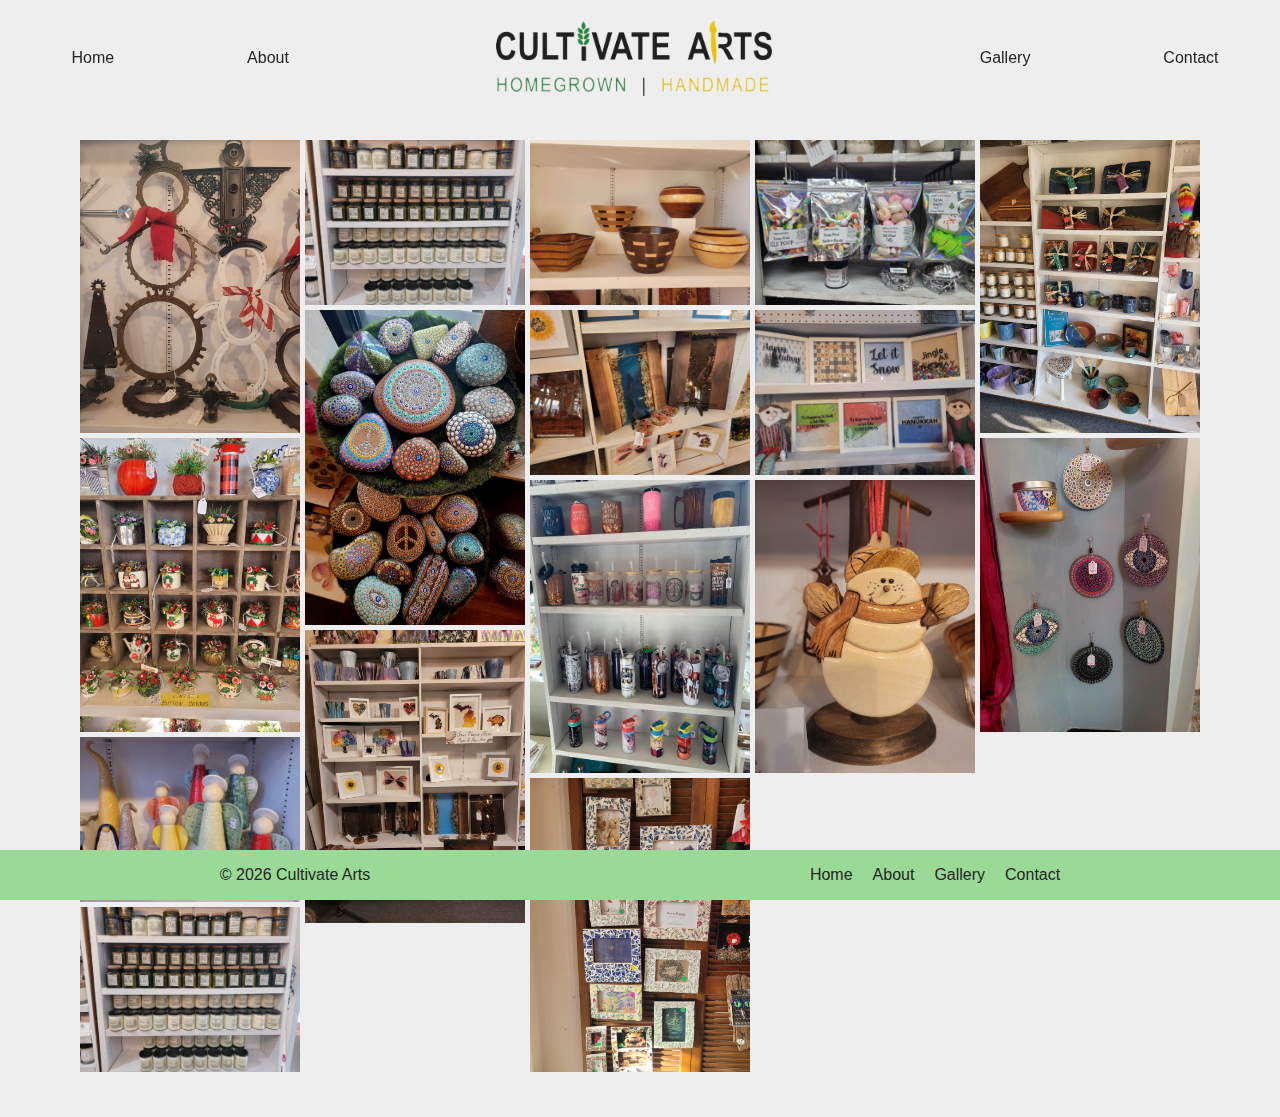
==== gallery.html @ a93fe09d "gallery update" ====
<!DOCTYPE html>
<html lang="en">

<head>
    <meta charset="UTF-8">
    <meta http-equiv="X-UA-Compatible" content="IE=edge">
    <meta name="viewport" content="width=device-width, initial-scale=1.0">
    <link rel="stylesheet" href="./css/styles.css">
    <title>Cultivate Arts - gallary</title>

</head>

<body>
    <header>
        <nav id="nav-container">
            <ul class="nav-list">
                <li class="nav-item"><a href="./index.html" class="nav-link">Home</a></li>
                <li class="nav-item"><a href="https://github.com" class="nav-link">About</a></li>
                <li class="nav-item">
                    <div class="nav-logo-container">
                        <img src="./images/navlogo.png" alt="Cultivate Arts" class='nav-logo'>
                    </div>
                </li>
                <li class="nav-item"><a href="./gallary.html" class="nav-link">Gallery</a></li>
                <li class="nav-item"><a href="https://github.com" class="nav-link">Contact</a></li>
            </ul>
        </nav>
    </header>

    <div id="gallery">
        <div class="gallery-container">
            <img src="./images/1.jpg" alt="Product Image">
            <img src="./images/2.jpg" alt="Product Image">
            <img src="./images/3.jpg" alt="Product Image">
            <img src="./images/4.jpg" alt="Product Image">
            <img src="./images/5.jpg" alt="Product Image">
            <img src="./images/6.jpg" alt="Product Image">
            <img src="./images/7.jpg" alt="Product Image">
            <img src="./images/8.jpg" alt="Product Image">
            <img src="./images/9.jpg" alt="Product Image">
            <img src="./images/10.jpg" alt="Product Image">
            <img src="./images/11.jpg" alt="Product Image">
            <img src="./images/12.jpg" alt="Product Image">
            <img src="./images/13.jpg" alt="Product Image">
            <img src="./images/14.jpg" alt="Product Image">
            <img src="./images/15.jpg" alt="Product Image">
            <img src="./images/16.jpg" alt="Product Image">

        </div>
    </div>


    <footer id="gallery-footer">
        <div class="footer-content-container">
            <p class="copyright"> &copy;
                <script>document.write(new Date().getFullYear())</script> Cultivate Arts
            </p>
            <ul class="footer-nav">
                <li><a href="./index.html">Home</a></li>
                <li><a href="./about.html">About</a></li>
                <li><a href="./gallary.html">Gallery</a></li>
                <li><a href="https://github.com">Contact</a></li>
            </ul>
        </div>


    </footer>

</body>

</html>
---- css/styles.css ----
body{
    font-family: Arial, Helvetica, sans-serif;
    margin: 0;
    padding-bottom: 0px;
    height: 100%;
    color: #242424;
    background: #eee;
}

iframe {
    border: 0px;
    overflow: hidden;
}

/* DESKTOP CSS */

/* HELPER CLASSES */

.sep-margin{
    margin-left: 80px;
    margin-right: 80px;    
}


/* NAVIGATION */

nav{
    width: 100%;
    padding-bottom: 0px;
    position: sticky;
    top: 10em;
    margin-bottom: 40px;
}

.nav-logo-container{
    display: flex;
    align-items: center;
    justify-content: center;
}

.nav-logo{
    width: 80%;
}

.nav-list{
    display: flex;
    padding: 0;
    list-style: none;
    justify-content: space-around;
    align-items: center;
}

.nav-item{
    display: inline;
    padding-left: 10px;
}

.nav-link{
    text-decoration: none;
    color: #242424;
    /* margin: 0 40px; */
  }

.nav-link:active{
    color: #979797;
}

.nav-link:hover{
    color: #979797;
}

/* WELCOME BOX  */

#welcome-box{
    margin-bottom: 40px;
}

.welcome-box-container{
    background-color: #9ADA97;
}

.welcome-box-container h1{
    font-size: 3em;
    color: #eee;
}

.welcome-box-container h2{
    padding-top: 10px;
    color: #242424;
}

.welcome-text-container{
    margin-left: 60px;
    padding-top: 15px;
    padding-bottom: 80px;
}

#welcome-button{
    margin-top: 10px;
    padding: 10px;
    color: #242424;
    background-color: #FFED92;
    border: none;
    border-radius: 10px;
    bottom: 0;
}

/* WELCOME BOX SIDE BOXES */
#dark-green-box{
    width: 200px;
    height: 200px;
    background-color: #FFED92;
    position: absolute;
    top: 175px;
    right: 300px;
    border-radius: 10px;
}
#yellow-box{
    width: 200px;
    height: 200px;
    background-color: #5DBA58;
    position: absolute;
    top: 260px;
    right: 200px;
    border-radius: 10px;
}


/* WHATS NEW */

#whats-new{
    margin-bottom: 80px;
}

.whats-new-content-container{
    margin: 0 auto;
    display: flex;
    justify-content: center;
    flex-direction: column;
}

.whats-new-title{
    display: flex;
    width: 100%;
    flex-direction: row;
    align-items: center;
    justify-content: space-between;
    margin-bottom: 40px;
}

.whats-new-title h1{
    font-size: 2em;
    color: #242424;
}

.whats-new-text{
    display: flex;
    text-align: center;
}

.left-line{
    width: 35%;
    height: 2px;
    background-color: #242424;
    /* margin-right: 20px; */
}

.right-line{
    width: 35%;
    height: 2px;
    background-color: #242424;
    /* margin-left: 20px; */
}

.featured-items-container{
    display: flex;
    justify-content: space-evenly;
}

.featured-item-card{
    display: flex;
    justify-content: center;
}

.featured-img{
    display: flex;
    justify-content: center;
    align-items: center;
    width: 320px;
    height: 410px;
    background-color: rgb(82, 82, 82);
    border-radius: 20px;
    position: absolute;
    z-index: 1;
    
}

.featured-img img{
    width: 100%;
    height: 100%;
    border-radius: 20px;
}

.featured-backing{
    width: 335px;
    height: 60px;
    background-color: #FFED92;
    position: relative;
    margin-top: 365px;
    margin-bottom: 50px;
    border-bottom-right-radius: 20px;
    border-bottom-left-radius: 20px;
}

.gallery-button{
    margin: 0 auto;
    width: 20%;
    height: 50px;
    cursor: pointer;
    border: none;
    border-radius: 15px;
    background-color:#9ADA97;
    font-size: 1.5em;
}

.gallery-button:hover{
    background-color: #9ADA97;
    scale: 102%;
    transition: .1s;
}

#devider{
    /* display: flex; */
    margin-top: 30px;
    width: 100%;
    height: 2px;
    background-color: #242424;
}



/* ABOUT US */

#about{
    margin-bottom: 40px;
}

.about-title{
    font-size: 2.5em;
    color:#eee;
}

.about-container{
    background-color: #9ADA97;
    margin: 0;
    width: 100%;
    padding-top: 40px;
    padding-bottom: 40px;
    
}

.about-content-container{
    display: flex;
    flex-direction: row;
    justify-content: space-between;
    padding-left: 125px;
}

.about-text-container{
    width: 50%;
}

.about-text-container p{
    font-size: 1.2em;
    color: #242424;
}

.storefront-img{
    width: 75%;
    height: 100%;
}

/* EVENTS CALENDAR*/
.events-cal{
    margin-bottom: 80px;
}

.events-container{
    display: flex;
    flex-direction: column;
    align-items: center;
}




/* FOOTER */

footer{
    position: absolute;
    background: #9ADA97;
    height: auto;
    width: 100%;
    color: #242424;
    /* bottom: 0; */

    /* display: flex; */
}

#gallery-footer{
    bottom: 0;
    /* position: sticky; */
    
}
.footer-content-container{
    display: flex;
    justify-content: space-around;
}

.footer-nav{
    list-style: none;
    display: flex;
    align-items: center;
    justify-content: center;
}

.copyright{
    padding-left: 20px;
}

.footer-nav a{
    text-decoration: none;
    color: #242424;
    padding-right: 20px;
}

.footer-nav a:hover{
    color:#979797;
}

#gallery{
    margin-left: 80px;
    margin-right: 80px;
    margin-bottom: 40px;
}

.gallery-container {
    line-height:0;
    -webkit-column-count:5;
    -webkit-column-gap:5px; 
    -moz-column-count:5;
    -moz-column-gap:5px;
    column-count:5;
    column-gap:5px;
 }

 .gallery-container img {
    width: 100% !important;
    height: auto !important;
    margin-bottom:5px;
 }

 .gallery-container img:hover {
    scale: 105%;
    transition: 1s;
    cursor: pointer;
 }


/* Extra small devices (phones, 600px and down) */
@media only screen and (max-width: 450px) {


    .nav-list{
        margin-left: 10px;
        margin-right: 10px;
    }

    .nav-logo{
        width: 100%;
    }

    .sep-margin{
        margin-left: 15px;
        margin-right: 15px;    
    }

    /* MOBILE WELCOME */

    .boxes-container{
        display: none;
    }

    .welcome-text-container{
        margin-left: 20px;
        padding-top: 10px;
        padding-bottom: 35px;
    }

    


    /* MOBILE FEATURED */

    .whats-new-title{
        display: flex;
        width: 100%;
        flex-direction: row;
        align-items: center;
        justify-content: space-between;
        margin-bottom: 40px;
    }


    .featured-items-container{
    display: flex;
    justify-content: space-evenly;
    }

    

    .featured-item-card{
        display: flex;
        justify-content: center;
    }

    .featured-img{
        width: 120px;
        height: 170px;
    }

    .featured-backing{
        width: 125px;
        height: 20px;
        margin-top: 155px;
    }


    .gallery-button{
        width: 80%;
    }


    /* MOBILE ABOUT */

    .about-content-container{
        display: flex;
        flex-direction: column;
        padding-left: 30px;
        padding-right: 30px;
    }

    .about-text-container{
        width: 100%;
        padding-bottom: 30px;
    }

    .about-text-container p{
        font-size: 1.2em;
        color: #242424;
    }

    .storefront-img{
        width: 80%;
        height: auto;
        margin-left: 10%
    }

    .cal{
        width: 90%;
    }

    .footer-content-container{
        flex-direction: column;
        align-items: center;
        margin: 0;
    }


    /* GALLARY PAGE */
    .gallery-container {
        -webkit-column-count:2;
        -moz-column-count:2;
        column-count:2;
    }
    
}
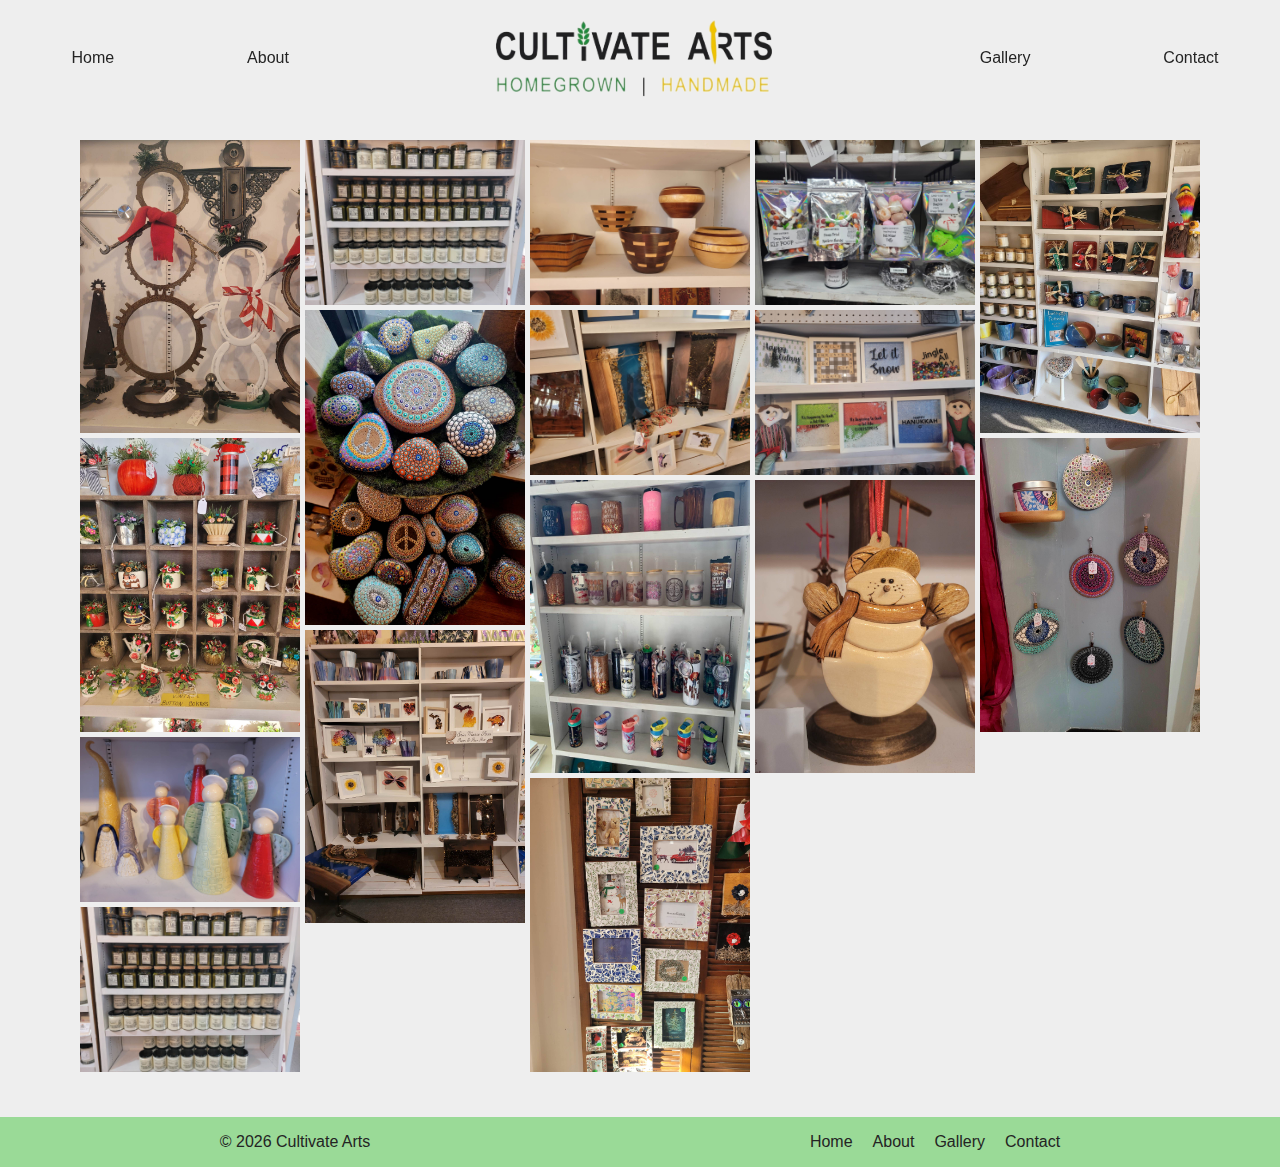
==== commit fd838b32: "footer stuff" ====
--- a/gallery.html
+++ b/gallery.html
@@ -26,7 +26,7 @@
             </ul>
         </nav>
     </header>
-
+    <!-- IMAGE GALLERY -->
     <div id="gallery">
         <div class="gallery-container">
             <img src="./images/1.jpg" alt="Product Image">
@@ -49,8 +49,8 @@
         </div>
     </div>
 
-
-    <footer id="gallery-footer">
+    <!-- FOOTER -->
+    <footer>
         <div class="footer-content-container">
             <p class="copyright"> &copy;
                 <script>document.write(new Date().getFullYear())</script> Cultivate Arts
@@ -66,6 +66,7 @@
 
     </footer>
 
+
 </body>
 
 </html>--- a/css/styles.css
+++ b/css/styles.css
@@ -483,6 +483,11 @@
         -moz-column-count:2;
         column-count:2;
     }
-    
-}
-
+
+    #gallery-footer{
+        position: sticky;
+
+    }
+    
+}
+
